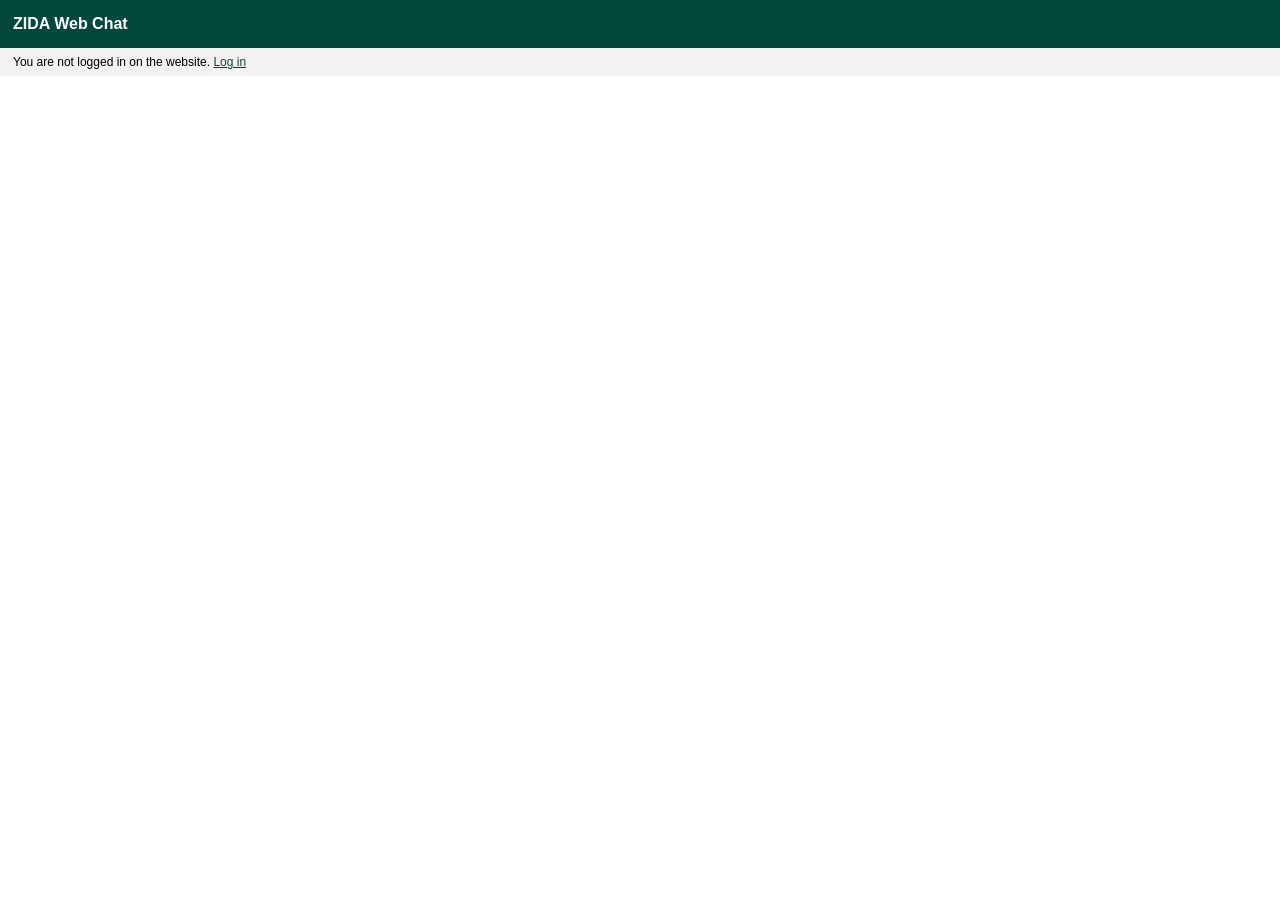
==== chat.html @ 809baa94 "agent implementation" ====
<!DOCTYPE html>
<html lang="en">
<head>
<title>Contoso Web Chat</title>
<meta name="viewport" content="width=device-width, initial-scale=1.0, shrink-to-fit=no">
<script src="https://cdn.botframework.com/botframework-webchat/latest/webchat.js"></script>
<script type="text/javascript" src="https://alcdn.msauth.net/browser/2.32.0/js/msal-browser.min.js"></script>
<script type="text/javascript">
if (typeof msal === 'undefined') document.write(unescape("%3Cscript src='https://alcdn.msftauth.net/browser/2.32.0/js/msal-browser.min.js' type='text/javascript' %3E%3C/script%3E"));
</script>
<!-- This styling is for the canvas demonstration purposes. It is recommended
that style is moved to separate file for organization in larger projects -->
<style>
html,
body {
height: 100%;
}
body {
margin: 0;
font-family: "Segoe UI", "Segoe UI Web (West European)", "Segoe UI", -apple-system, BlinkMacSystemFont, Roboto, "Helvetica Neue", sans-serif;
-webkit-font-smoothing: antialiased;
}
#header {
background-color: hsla(169, 92%, 14.7%, 1);
color: rgb(255, 255, 255);
font-weight: 600;
height: 48px;
padding: 0px 13px;
display: flex;
justify-content: space-between;
align-items: center;
}
#subheader {
background-color: rgb(243, 242, 241);
padding: 7px 13px;
font-size: 12px;
font-weight: 400;
}
a {
color: hsla(169, 92%, 14.7%, 1);
}
a:hover {
color: hsla(169, 92%, 14.7%, 1);
}
#webchat {
position: fixed;
height: calc(100% - 75px);
width: 100%;
top: 75px;
overflow: hidden;
}
#logout {
display: none;
}

</style>
</head>
<body>
<div id="chatwindow">
<div id="header">
ZIDA Web Chat
</div>
<div id="subheader">
<span id="loginStatus">You are not logged in on the website.</span>
<a id="login" href="#" onclick="onSignInClick()">Log in</a>
<a id="logout" href="#" onclick="onSignOutClick()">Log out</a>
</div>
<div id="webchat"> </div>
</div>
<script>
// TODO Change parameters below to your client id, tenant id and token endpoint.
// See documentation (https://learn.microsoft.com/en-us/microsoft-copilot-studio/configure-sso?tabs=webApp)
const clientId = "a1e38d29-55f5-4110-af53-dfb1aa56c6e1"
const tenantId = "a04a5b96-5d86-4d00-b35b-bc7e2a22f7dd"
const tokenEndpoint = "https://fcced93a5eb5e69b8c70fd6a9cb6ca.46.environment.api.powerplatform.com/powervirtualagents/botsbyschema/cre0e_agent/directline/token?api-version=2022-03-01-preview" // you can find the token URL via the mobile app channel configuration // you can find the token URL via the Mobile app channel configuration
// Config object to be passed to Msal on creation
const msalConfig = {
auth: {
clientId: clientId,
authority: "https://login.microsoftonline.com/a04a5b96-5d86-4d00-b35b-bc7e2a22f7dd"
},
cache: {
cacheLocation: "sessionStorage", // This configures where your cache will be stored
storeAuthStateInCookie: false, // Set this to 'true' if you are having issues on IE11 or Edge
}
};
// Add here scopes for id token to be used at MS Identity Platform endpoints.
const loginRequest = {
scopes: ["api://bd7f746d-48d6-4a75-a59a-02e1a3b7d90b/access_as_user"]
};

const msalInstance = new msal.PublicClientApplication(msalConfig);
// Handle login request after user clicks on login button
async function onSignInClick() {
try {
const loginResponse = await msalInstance.loginPopup(loginRequest);
} catch (err) {
console.log(err)
}
const accounts = msalInstance.getAllAccounts();
if (accounts.length > 0) {
msalInstance.setActiveAccount(accounts[0]);
user = accounts[0]
document.getElementById("loginStatus").innerHTML = "Currently logged in as " + user.name + " on the website."
// Hide login button and show logout button
document.getElementById("login").style.display = "none"
document.getElementById("logout").style.display = "inline"
// Render chat widget again to demonstrate that login credentials can be passed
await renderChatWidget()
}
}
// Retrieve if user is currently logged in
let user = null;
const accounts = msalInstance.getAllAccounts();
if (accounts.length > 0) {
user = accounts[0]
msalInstance.setActiveAccount(user);
document.getElementById("loginStatus").innerHTML = "Currently logged in as " + user.name + " on the website."
// Hide login button and show logout button
document.getElementById("login").style.display = "none"
document.getElementById("logout").style.display = "inline"
}
// Handle sign out request and refresh page
async function onSignOutClick() {
result = await msalInstance.logoutPopup({
account: user,
})
location.reload();
}
</script>
<script>
/**
* Retrieve tokenExchangeResource from OAuth card provided by the bot
* This tokenExchangeResource will later be used to request an accessToken with the right scope.
*/
function getOAuthCardResourceUri(activity) {
if (activity &&
activity.attachments &&
activity.attachments[0] &&
activity.attachments[0].contentType === 'application/vnd.microsoft.card.oauth' &&
activity.attachments[0].content.tokenExchangeResource) {
// asking for token exchange with AAD
return activity.attachments[0].content.tokenExchangeResource.uri;
}
}
/**
* Retrieve a new access token from the user for the PVA scope based on the tokenExchangeResource
*/
async function exchangeTokenAsync(resourceUri) {
let user = msalInstance.getAllAccounts();
if (user.length <= 0) {
return null
}
const tokenRequest = {
scopes: [resourceUri]
};
try {
const tokenResponse = await msalInstance.acquireTokenSilent(tokenRequest)
console.log("Acquired token for resource URI:", tokenResponse.accessToken);
return tokenResponse.accessToken;
} catch (err) {
console.log(err)
return null
}
return null
}
/**
* Helper function to fetch a JSON API
*/
async function fetchJSON(url, options = {}) {
const res = await fetch(url, {
...options,
headers: {
...options.headers,
accept: 'application/json'
}
});
if (!res.ok) {
throw new Error(`Failed to fetch JSON due to ${res.status}`);
}
return await res.json();
}
</script>
<script>
async function renderChatWidget() {
var userID = user?.localAccountId != null ?
(user.localAccountId).substr(0, 36) :
(Math.random().toString() + Date.now().toString()).substr(0, 64);
const { token } = await fetchJSON(tokenEndpoint);
// const directLine = window.WebChat.createDirectLine({ token });
const directLine = window.WebChat.createDirectLine({
token,
domain: "https://europe.directline.botframework.com/v3/directline"
});
const store = WebChat.createStore(
{},
({ dispatch }) => next => action => {
const { type } = action;
// Configure your bot to start the conversation automatically
// See https://learn.microsoft.com/en-us/microsoft-copilot-studio/configure-bot-greeting?tabs=web
if (action.type === "DIRECT_LINE/CONNECT_FULFILLED") {
dispatch({
meta: {
method: "keyboard",
},
payload: {
activity: {
channelData: {
postBack: true,
},
// Web Chat will show the 'Greeting' System Topic message which has a trigger-phrase 'hello'
name: 'startConversation',
type: "event"
},
},
type: "DIRECT_LINE/POST_ACTIVITY",
});
}
// Filter incoming activities from Direct Line to intercept the Login Card
// If we are logged in and have a valid auth token, we will directly pass this in the background to the bot.
if (action.type === 'DIRECT_LINE/INCOMING_ACTIVITY') {
const activity = action.payload.activity;
console.log("Incoming activity:", activity);
let resourceUri;
if (activity.from && activity.from.role === 'bot' && (resourceUri = getOAuthCardResourceUri(activity))) {
console.log(" OAuthCard Activity received");
console.log(" Full activity:", activity);
console.log(" tokenExchangeResource URI:", resourceUri);
console.log(" connectionName:", activity.attachments?.[0]?.content?.connectionName);
exchangeTokenAsync(resourceUri).then((token) => {
if (token) {
directLine.postActivity({
type: 'invoke',
name: 'signin/tokenExchange',
value: {
id: activity.attachments[0].content.tokenExchangeResource.id,
connectionName: activity.attachments[0].content.connectionName,
token
},
"from": {
id: userID,
name: user.name,
role: "user"
}
}).subscribe(
id => {
if (id === 'retry') {
// Bot was not able to handle the invoke, so display the oauthCard
return next(action);
}
// Tokenexchange successful and we do not display the oauthCard
},
error => {
// An error occurred to display the oauthCard
return next(action);
}
);
return;
}
else {
return next(action);
}
});
}
else {
return next(action);
}
}
else {
return next(action);
}
});
const styleOptions = {
// Add styleOptions to customize Web Chat canvas
hideUploadButton: true,
accent: 'hsla(169, 92%, 14.7%, 1)',
userAvatarBackgroundColor: 'transparent',
botAvatarBackgroundColor: 'transparent',
botAvatarImage: 'https://zidainvest.com/wp-content/uploads/2023/07/ZIDA-LOGO-2023-01-1-768x392.png',
botAvatarInitials: '',
userAvatarImage: 'https://content.powerapps.com/resource/makerx/static/media/user.0d06c38a.svg',
userAvatarInitials: 'User'
};

window.WebChat.renderWebChat(
{
directLine: directLine,
store,
userID: userID,
styleOptions
},
document.getElementById('webchat')
);
}
// Render the WebChat when the page loads
(async () => {
await renderChatWidget()
})()
</script>
</body>
</html>
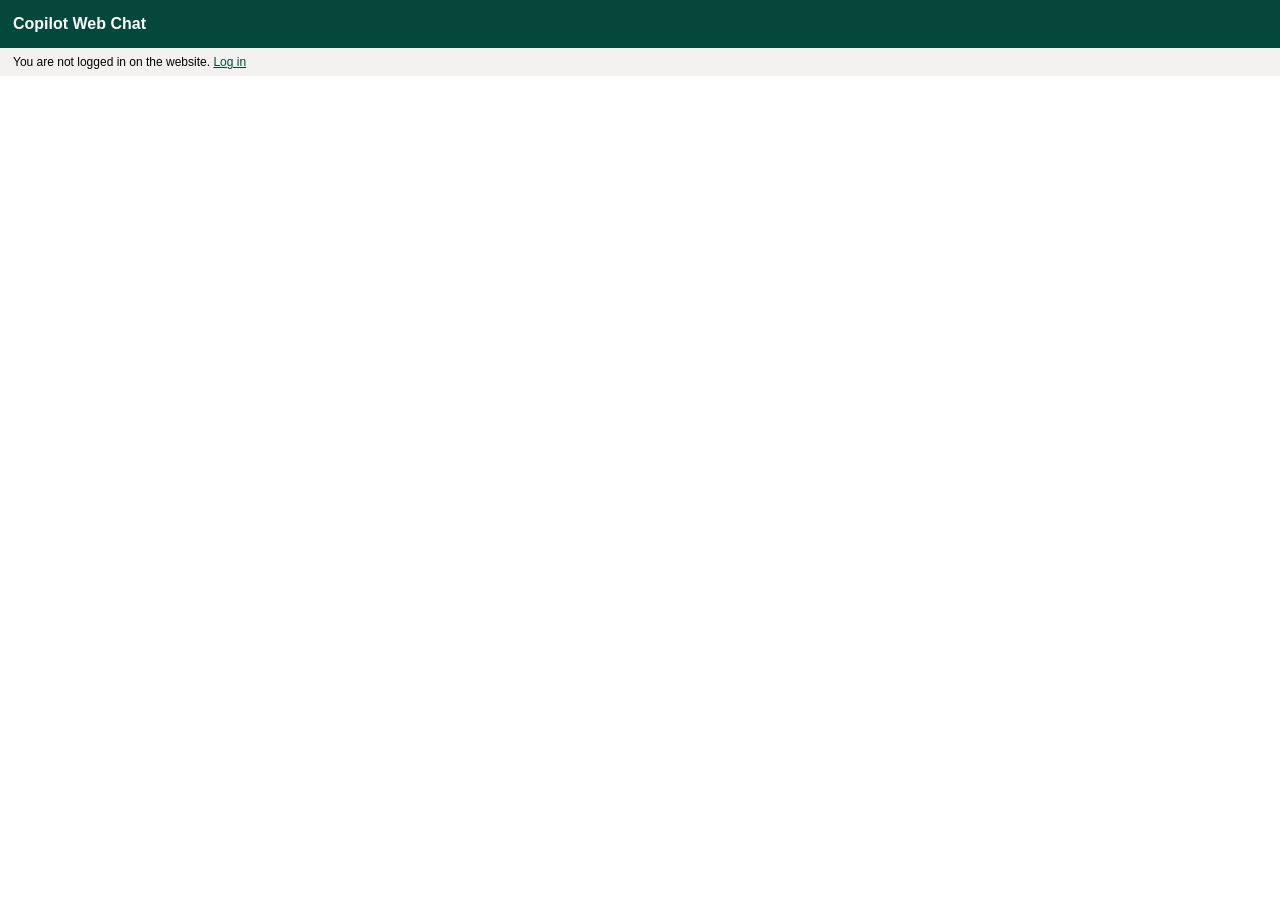
==== commit e157ae3f: "addition of gitignore and images in readme file" ====
--- a/chat.html
+++ b/chat.html
@@ -5,6 +5,7 @@
 <meta name="viewport" content="width=device-width, initial-scale=1.0, shrink-to-fit=no">
 <script src="https://cdn.botframework.com/botframework-webchat/latest/webchat.js"></script>
 <script type="text/javascript" src="https://alcdn.msauth.net/browser/2.32.0/js/msal-browser.min.js"></script>
+<script src="config.js"></script>
 <script type="text/javascript">
 if (typeof msal === 'undefined') document.write(unescape("%3Cscript src='https://alcdn.msftauth.net/browser/2.32.0/js/msal-browser.min.js' type='text/javascript' %3E%3C/script%3E"));
 </script>
@@ -58,7 +59,7 @@
 <body>
 <div id="chatwindow">
 <div id="header">
-ZIDA Web Chat
+Copilot Web Chat
 </div>
 <div id="subheader">
 <span id="loginStatus">You are not logged in on the website.</span>
@@ -70,15 +71,15 @@
 <script>
 // TODO Change parameters below to your client id, tenant id and token endpoint.
 // See documentation (https://learn.microsoft.com/en-us/microsoft-copilot-studio/configure-sso?tabs=webApp)
-const clientId = "a1e38d29-55f5-4110-af53-dfb1aa56c6e1"
-const tenantId = "a04a5b96-5d86-4d00-b35b-bc7e2a22f7dd"
-const tokenEndpoint = "https://fcced93a5eb5e69b8c70fd6a9cb6ca.46.environment.api.powerplatform.com/powervirtualagents/botsbyschema/cre0e_agent/directline/token?api-version=2022-03-01-preview" // you can find the token URL via the mobile app channel configuration // you can find the token URL via the Mobile app channel configuration
+const clientId = CONFIG.clientId;
+const tenantId = CONFIG.tenantId;
+const tokenEndpoint = CONFIG.tokenEndpoint;
+
 // Config object to be passed to Msal on creation
 const msalConfig = {
 auth: {
-clientId: clientId,
-authority: "https://login.microsoftonline.com/a04a5b96-5d86-4d00-b35b-bc7e2a22f7dd"
-},
+clientId: clientId,  // 👈 Must match your Canvas App Client ID
+authority: `https://login.microsoftonline.com/${tenantId}`}, // 👈 Must match your Azure AD tenant
 cache: {
 cacheLocation: "sessionStorage", // This configures where your cache will be stored
 storeAuthStateInCookie: false, // Set this to 'true' if you are having issues on IE11 or Edge
@@ -86,7 +87,7 @@
 };
 // Add here scopes for id token to be used at MS Identity Platform endpoints.
 const loginRequest = {
-scopes: ["api://bd7f746d-48d6-4a75-a59a-02e1a3b7d90b/access_as_user"]
+scopes: CONFIG.customScope // 👈 Replace with your custom scope name
 };
 
 const msalInstance = new msal.PublicClientApplication(msalConfig);
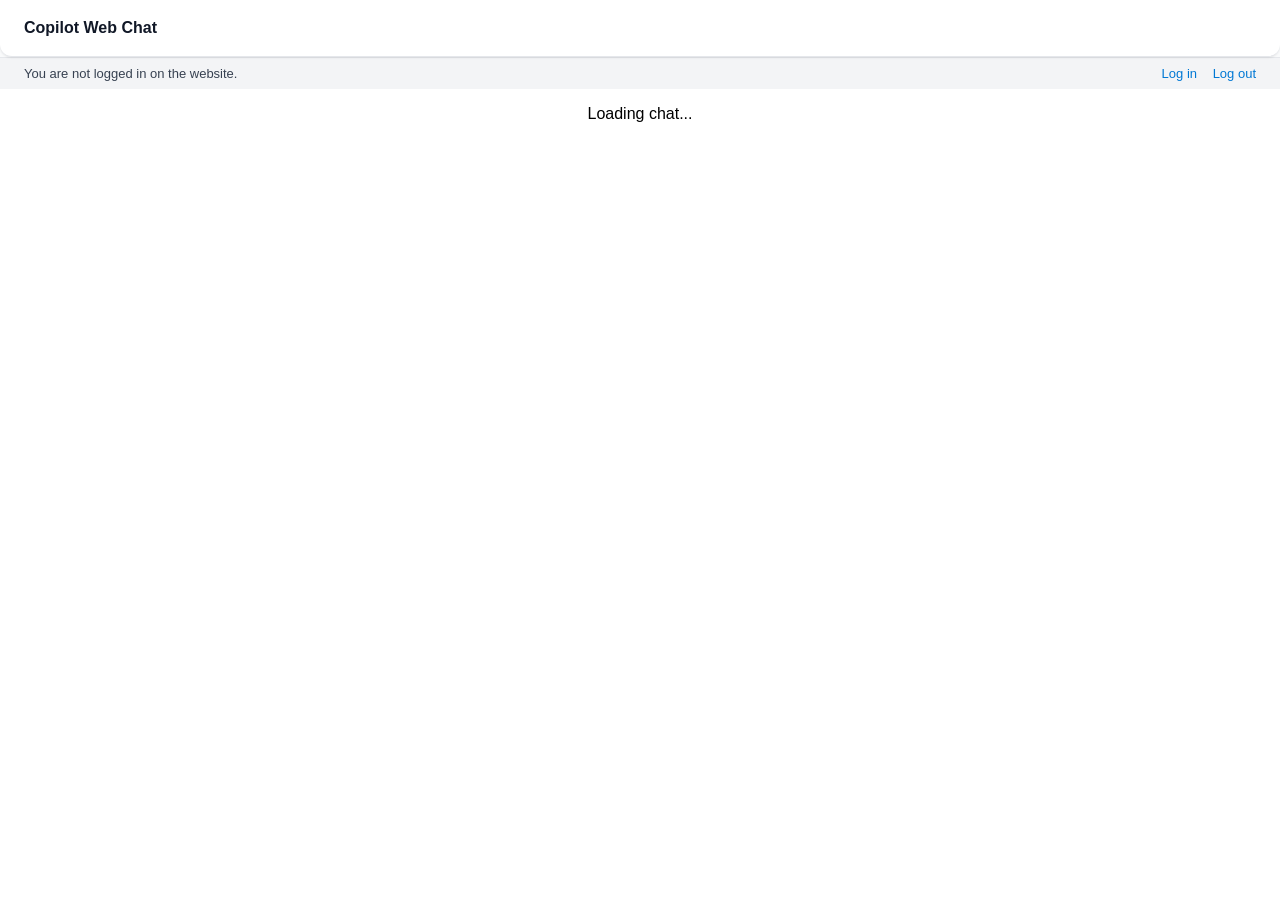
==== commit 5de453eb: "update on custom styling" ====
--- a/chat.html
+++ b/chat.html
@@ -1,302 +1,207 @@
 <!DOCTYPE html>
 <html lang="en">
 <head>
-<title>Contoso Web Chat</title>
-<meta name="viewport" content="width=device-width, initial-scale=1.0, shrink-to-fit=no">
-<script src="https://cdn.botframework.com/botframework-webchat/latest/webchat.js"></script>
-<script type="text/javascript" src="https://alcdn.msauth.net/browser/2.32.0/js/msal-browser.min.js"></script>
-<script src="config.js"></script>
-<script type="text/javascript">
-if (typeof msal === 'undefined') document.write(unescape("%3Cscript src='https://alcdn.msftauth.net/browser/2.32.0/js/msal-browser.min.js' type='text/javascript' %3E%3C/script%3E"));
-</script>
-<!-- This styling is for the canvas demonstration purposes. It is recommended
-that style is moved to separate file for organization in larger projects -->
-<style>
-html,
-body {
-height: 100%;
-}
-body {
-margin: 0;
-font-family: "Segoe UI", "Segoe UI Web (West European)", "Segoe UI", -apple-system, BlinkMacSystemFont, Roboto, "Helvetica Neue", sans-serif;
--webkit-font-smoothing: antialiased;
-}
-#header {
-background-color: hsla(169, 92%, 14.7%, 1);
-color: rgb(255, 255, 255);
-font-weight: 600;
-height: 48px;
-padding: 0px 13px;
-display: flex;
-justify-content: space-between;
-align-items: center;
-}
-#subheader {
-background-color: rgb(243, 242, 241);
-padding: 7px 13px;
-font-size: 12px;
-font-weight: 400;
-}
-a {
-color: hsla(169, 92%, 14.7%, 1);
-}
-a:hover {
-color: hsla(169, 92%, 14.7%, 1);
-}
-#webchat {
-position: fixed;
-height: calc(100% - 75px);
-width: 100%;
-top: 75px;
-overflow: hidden;
-}
-#logout {
-display: none;
-}
-
-</style>
+  <meta charset="UTF-8">
+  <title>Copilot Web Chat</title>
+  <meta name="viewport" content="width=device-width, initial-scale=1.0">
+  <script src="https://cdn.botframework.com/botframework-webchat/latest/webchat.js"></script>
+  <script src="config.js"></script>
+  <script src="https://alcdn.msauth.net/browser/2.32.0/js/msal-browser.min.js"></script>
+  <link rel="stylesheet" href="style.css">
 </head>
 <body>
-<div id="chatwindow">
-<div id="header">
-Copilot Web Chat
-</div>
-<div id="subheader">
-<span id="loginStatus">You are not logged in on the website.</span>
-<a id="login" href="#" onclick="onSignInClick()">Log in</a>
-<a id="logout" href="#" onclick="onSignOutClick()">Log out</a>
-</div>
-<div id="webchat"> </div>
-</div>
-<script>
-// TODO Change parameters below to your client id, tenant id and token endpoint.
-// See documentation (https://learn.microsoft.com/en-us/microsoft-copilot-studio/configure-sso?tabs=webApp)
-const clientId = CONFIG.clientId;
-const tenantId = CONFIG.tenantId;
-const tokenEndpoint = CONFIG.tokenEndpoint;
-
-// Config object to be passed to Msal on creation
-const msalConfig = {
-auth: {
-clientId: clientId,  // 👈 Must match your Canvas App Client ID
-authority: `https://login.microsoftonline.com/${tenantId}`}, // 👈 Must match your Azure AD tenant
-cache: {
-cacheLocation: "sessionStorage", // This configures where your cache will be stored
-storeAuthStateInCookie: false, // Set this to 'true' if you are having issues on IE11 or Edge
-}
-};
-// Add here scopes for id token to be used at MS Identity Platform endpoints.
-const loginRequest = {
-scopes: CONFIG.customScope // 👈 Replace with your custom scope name
-};
-
-const msalInstance = new msal.PublicClientApplication(msalConfig);
-// Handle login request after user clicks on login button
-async function onSignInClick() {
-try {
-const loginResponse = await msalInstance.loginPopup(loginRequest);
-} catch (err) {
-console.log(err)
-}
-const accounts = msalInstance.getAllAccounts();
-if (accounts.length > 0) {
-msalInstance.setActiveAccount(accounts[0]);
-user = accounts[0]
-document.getElementById("loginStatus").innerHTML = "Currently logged in as " + user.name + " on the website."
-// Hide login button and show logout button
-document.getElementById("login").style.display = "none"
-document.getElementById("logout").style.display = "inline"
-// Render chat widget again to demonstrate that login credentials can be passed
-await renderChatWidget()
-}
-}
-// Retrieve if user is currently logged in
-let user = null;
-const accounts = msalInstance.getAllAccounts();
-if (accounts.length > 0) {
-user = accounts[0]
-msalInstance.setActiveAccount(user);
-document.getElementById("loginStatus").innerHTML = "Currently logged in as " + user.name + " on the website."
-// Hide login button and show logout button
-document.getElementById("login").style.display = "none"
-document.getElementById("logout").style.display = "inline"
-}
-// Handle sign out request and refresh page
-async function onSignOutClick() {
-result = await msalInstance.logoutPopup({
-account: user,
-})
-location.reload();
-}
-</script>
-<script>
-/**
-* Retrieve tokenExchangeResource from OAuth card provided by the bot
-* This tokenExchangeResource will later be used to request an accessToken with the right scope.
-*/
-function getOAuthCardResourceUri(activity) {
-if (activity &&
-activity.attachments &&
-activity.attachments[0] &&
-activity.attachments[0].contentType === 'application/vnd.microsoft.card.oauth' &&
-activity.attachments[0].content.tokenExchangeResource) {
-// asking for token exchange with AAD
-return activity.attachments[0].content.tokenExchangeResource.uri;
-}
-}
-/**
-* Retrieve a new access token from the user for the PVA scope based on the tokenExchangeResource
-*/
-async function exchangeTokenAsync(resourceUri) {
-let user = msalInstance.getAllAccounts();
-if (user.length <= 0) {
-return null
-}
-const tokenRequest = {
-scopes: [resourceUri]
-};
-try {
-const tokenResponse = await msalInstance.acquireTokenSilent(tokenRequest)
-console.log("Acquired token for resource URI:", tokenResponse.accessToken);
-return tokenResponse.accessToken;
-} catch (err) {
-console.log(err)
-return null
-}
-return null
-}
-/**
-* Helper function to fetch a JSON API
-*/
-async function fetchJSON(url, options = {}) {
-const res = await fetch(url, {
-...options,
-headers: {
-...options.headers,
-accept: 'application/json'
-}
-});
-if (!res.ok) {
-throw new Error(`Failed to fetch JSON due to ${res.status}`);
-}
-return await res.json();
-}
-</script>
-<script>
-async function renderChatWidget() {
-var userID = user?.localAccountId != null ?
-(user.localAccountId).substr(0, 36) :
-(Math.random().toString() + Date.now().toString()).substr(0, 64);
-const { token } = await fetchJSON(tokenEndpoint);
-// const directLine = window.WebChat.createDirectLine({ token });
-const directLine = window.WebChat.createDirectLine({
-token,
-domain: "https://europe.directline.botframework.com/v3/directline"
-});
-const store = WebChat.createStore(
-{},
-({ dispatch }) => next => action => {
-const { type } = action;
-// Configure your bot to start the conversation automatically
-// See https://learn.microsoft.com/en-us/microsoft-copilot-studio/configure-bot-greeting?tabs=web
-if (action.type === "DIRECT_LINE/CONNECT_FULFILLED") {
-dispatch({
-meta: {
-method: "keyboard",
-},
-payload: {
-activity: {
-channelData: {
-postBack: true,
-},
-// Web Chat will show the 'Greeting' System Topic message which has a trigger-phrase 'hello'
-name: 'startConversation',
-type: "event"
-},
-},
-type: "DIRECT_LINE/POST_ACTIVITY",
-});
-}
-// Filter incoming activities from Direct Line to intercept the Login Card
-// If we are logged in and have a valid auth token, we will directly pass this in the background to the bot.
-if (action.type === 'DIRECT_LINE/INCOMING_ACTIVITY') {
-const activity = action.payload.activity;
-console.log("Incoming activity:", activity);
-let resourceUri;
-if (activity.from && activity.from.role === 'bot' && (resourceUri = getOAuthCardResourceUri(activity))) {
-console.log(" OAuthCard Activity received");
-console.log(" Full activity:", activity);
-console.log(" tokenExchangeResource URI:", resourceUri);
-console.log(" connectionName:", activity.attachments?.[0]?.content?.connectionName);
-exchangeTokenAsync(resourceUri).then((token) => {
-if (token) {
-directLine.postActivity({
-type: 'invoke',
-name: 'signin/tokenExchange',
-value: {
-id: activity.attachments[0].content.tokenExchangeResource.id,
-connectionName: activity.attachments[0].content.connectionName,
-token
-},
-"from": {
-id: userID,
-name: user.name,
-role: "user"
-}
-}).subscribe(
-id => {
-if (id === 'retry') {
-// Bot was not able to handle the invoke, so display the oauthCard
-return next(action);
-}
-// Tokenexchange successful and we do not display the oauthCard
-},
-error => {
-// An error occurred to display the oauthCard
-return next(action);
-}
-);
-return;
-}
-else {
-return next(action);
-}
-});
-}
-else {
-return next(action);
-}
-}
-else {
-return next(action);
-}
-});
-const styleOptions = {
-// Add styleOptions to customize Web Chat canvas
-hideUploadButton: true,
-accent: 'hsla(169, 92%, 14.7%, 1)',
-userAvatarBackgroundColor: 'transparent',
-botAvatarBackgroundColor: 'transparent',
-botAvatarImage: 'https://zidainvest.com/wp-content/uploads/2023/07/ZIDA-LOGO-2023-01-1-768x392.png',
-botAvatarInitials: '',
-userAvatarImage: 'https://content.powerapps.com/resource/makerx/static/media/user.0d06c38a.svg',
-userAvatarInitials: 'User'
-};
-
-window.WebChat.renderWebChat(
+  <div id="chatwindow">
+    <div id="header">Copilot Web Chat</div>
+    <div id="subheader">
+      <span id="loginStatus">You are not logged in on the website.</span>
+      <div>
+        <a id="login" href="#" onclick="onSignInClick()">Log in</a>
+        <a id="logout" href="#" onclick="onSignOutClick()">Log out</a>
+      </div>
+    </div>
+    <div id="webchat">
+      <div class="fade-in">Loading chat...</div>
+    </div>
+  </div>
+
+  <script>
+
+    const clientId = CONFIG.clientId; //replace with your Authentication App's Client ID
+    const tenantId = CONFIG.tenantId; //replace with your Tenant ID
+    const tokenEndpoint = CONFIG.tokenEndpoint; //replace with your Direct Line token endpoint
+
+    const msalConfig = {
+      auth: { clientId, authority: `https://login.microsoftonline.com/${tenantId}` },
+      cache: { cacheLocation: "sessionStorage", storeAuthStateInCookie: false }
+    };
+
+    const loginRequest = { scopes: [CONFIG.customScope] };
+    const msalInstance = new msal.PublicClientApplication(msalConfig);
+    let user = null;
+
+    async function onSignInClick() {
+      try { await msalInstance.loginPopup(loginRequest); } 
+      catch (err) { console.log(err); }
+
+      const accounts = msalInstance.getAllAccounts();
+      if (accounts.length > 0) {
+        msalInstance.setActiveAccount(accounts[0]);
+        user = accounts[0];
+        document.getElementById("loginStatus").innerHTML = "Currently logged in as " + user.name + " on the website.";
+        document.getElementById("login").style.display = "none";
+        document.getElementById("logout").style.display = "inline";
+        await renderChatWidget();
+      }
+    }
+
+    const accounts = msalInstance.getAllAccounts();
+    if (accounts.length > 0) {
+      user = accounts[0];
+      msalInstance.setActiveAccount(user);
+      document.getElementById("loginStatus").innerHTML = "Currently logged in as " + user.name + " on the website.";
+      document.getElementById("login").style.display = "none";
+      document.getElementById("logout").style.display = "inline";
+    }
+
+    async function onSignOutClick() {
+      await msalInstance.logoutPopup({ account: user });
+      location.reload();
+    }
+
+    function getOAuthCardResourceUri(activity) {
+      if (activity && activity.attachments && activity.attachments[0] &&
+          activity.attachments[0].contentType === 'application/vnd.microsoft.card.oauth' &&
+          activity.attachments[0].content.tokenExchangeResource) {
+        return activity.attachments[0].content.tokenExchangeResource.uri;
+      }
+    }
+
+    async function exchangeTokenAsync(resourceUri) {
+      let user = msalInstance.getAllAccounts();
+      if (user.length <= 0) return null;
+      const tokenRequest = { scopes: [resourceUri] };
+      try { return (await msalInstance.acquireTokenSilent(tokenRequest)).accessToken; }
+      catch (err) { console.log(err); return null; }
+    }
+
+    async function fetchJSON(url, options = {}) {
+      const res = await fetch(url, { ...options, headers: { ...options.headers, accept: 'application/json' }});
+      if (!res.ok) throw new Error(`Failed to fetch JSON due to ${res.status}`);
+      return await res.json();
+    }
+
+    async function renderChatWidget() {
+      var userID = user?.localAccountId ? user.localAccountId.substr(0,36) : (Math.random().toString() + Date.now().toString()).substr(0,64);
+      const { token } = await fetchJSON(tokenEndpoint);
+      const directLine = window.WebChat.createDirectLine({ token, domain: "https://europe.directline.botframework.com/v3/directline" });
+
+      const store = WebChat.createStore({}, ({ dispatch }) => next => action => {
+        if (action.type === "DIRECT_LINE/CONNECT_FULFILLED") {
+          dispatch({
+            type: "DIRECT_LINE/POST_ACTIVITY",
+            meta: { method: "keyboard" },
+            payload: { activity: { type: "event", name: "startConversation", channelData: { postBack: true } } }
+          });
+        }
+
+        if (action.type === 'DIRECT_LINE/INCOMING_ACTIVITY') {
+          const activity = action.payload.activity;
+          let resourceUri;
+          if (activity.from?.role === 'bot' && (resourceUri = getOAuthCardResourceUri(activity))) {
+            exchangeTokenAsync(resourceUri).then((token) => {
+              if (token) {
+                directLine.postActivity({
+                  type: 'invoke',
+                  name: 'signin/tokenExchange',
+                  value: {
+                    id: activity.attachments[0].content.tokenExchangeResource.id,
+                    connectionName: activity.attachments[0].content.connectionName,
+                    token
+                  },
+                  from: { id: userID, name: user.name, role: "user" }
+                }).subscribe(
+                  id => { if (id === 'retry') return next(action); },
+                  error => { return next(action); }
+                );
+                return;
+              } else return next(action);
+            });
+          } else return next(action);
+        } else return next(action);
+      });
+
+          const styleOptions = 
 {
-directLine: directLine,
-store,
-userID: userID,
-styleOptions
-},
-document.getElementById('webchat')
-);
-}
-// Render the WebChat when the page loads
-(async () => {
-await renderChatWidget()
-})()
-</script>
+    "accent":"#909da7",
+    "autoScrollSnapOnPage":true,
+    "autoScrollSnapOnPageOffset":0,
+    "avatarBorderRadius":"7%",
+    "avatarSize":31,
+    "botAvatarBackgroundColor":"#ffffff00",
+    "botAvatarImage":"images/logo.png",
+    "botAvatarInitials":"B",
+    "bubbleAttachmentMaxWidth":480,
+    "bubbleAttachmentMinWidth":250,
+    "bubbleBackground":"#f0eded",
+    "bubbleBorderColor":"#f5f5f5",
+    "bubbleBorderRadius":41,
+    "bubbleBorderStyle":"solid",
+    "bubbleBorderWidth":1,
+    "bubbleFromUserBackground":"#ebefff",
+    "bubbleFromUserBorderColor":"#f5f5f5",
+    "bubbleFromUserBorderRadius":41,
+    "bubbleFromUserBorderStyle":"solid",
+    "bubbleFromUserBorderWidth":1,
+    "bubbleFromUserNubOffset":0,
+    "bubbleFromUserNubSize":0,
+    "bubbleFromUserTextColor":"#242424",
+    "bubbleImageHeight":10,
+    "bubbleImageMaxHeight":240,
+    "bubbleImageMinHeight":240,
+    "bubbleMessageMaxWidth":480,
+    "bubbleMessageMinWidth":120,
+    "bubbleMinHeight":50,
+    "bubbleNubOffset":0,
+    "bubbleTextColor":"#242424",
+    "emojiSet":true,
+    "fontSizeSmall":"70%",
+    "hideUploadButton":true,
+    "messageActivityWordBreak":"break-word",
+    "monospaceFont":"Consolas",
+    "paddingRegular":10,
+    "paddingWide":10,
+    "primaryFont":null,
+    "sendBoxBorderTop":"solid 1px #808080",
+    "sendBoxButtonColor":"#0078d4",
+    "sendBoxButtonColorOnHover":"#006cbe",
+    "sendBoxButtonShadeBorderRadius":40,
+    "sendBoxButtonShadeColorOnHover":"",
+    "sendBoxHeight":60,
+    "sendBoxPlaceholderColor":"#171616",
+    "sendBoxTextColor":"#2e2d2d",
+    "showAvatarInGroup":"status",
+    "spinnerAnimationHeight":16,
+    "spinnerAnimationPadding":12,
+    "spinnerAnimationWidth":16,
+    "subtleColor":"#000000FF",
+    "suggestedActionBackgroundColor":"#909da7",
+    "suggestedActionBackgroundColorOnHover":"#0078D4",
+    "suggestedActionBorderColor":"",
+    "suggestedActionBorderRadius":10,
+    "suggestedActionBorderWidth":1,
+    "suggestedActionLayout":"flow",
+    "suggestedActionTextColor":"#FFFFFFFF",
+    "typingAnimationDuration":5000,"typingAnimationHeight":20,
+    "typingAnimationWidth":64,
+    "userAvatarBackgroundColor":"#222222",
+    "userAvatarImage":"https://avatars.githubusercontent.com/u/8174072?v=4&size=64",
+    "userAvatarInitials":"U"};
+
+
+      window.WebChat.renderWebChat({ directLine, store, userID, styleOptions }, document.getElementById('webchat'));
+    }
+
+    (async () => { await renderChatWidget(); })();
+  </script>
 </body>
-</html>+</html>
--- a/style.css
+++ b/style.css
@@ -0,0 +1,88 @@
+/* Global styles */
+    html, body {
+      height: 100%;
+      margin: 0;
+      font-family: "Inter", "Segoe UI", -apple-system, BlinkMacSystemFont, Roboto, sans-serif;
+      background-color: #f9fafb; /* page background */
+      display: flex;
+      flex-direction: column;
+    }
+
+    #chatwindow {
+      display: flex;
+      flex-direction: column;
+      height: 100vh;
+      width: 100%;
+    }
+
+    /* Header - light theme */
+    #header {
+      background-color: #ffffff;
+      color: #111827;
+      font-weight: 600;
+      font-size: 16px;
+      height: 56px;
+      padding: 0 24px;
+      display: flex;
+      align-items: center;
+      justify-content: space-between;
+      box-shadow: 0 1px 2px rgba(0,0,0,0.08);
+      position: sticky;
+      top: 0;
+      z-index: 10;
+      border-bottom: 1px solid #e5e7eb;
+      border-radius: 0 0 12px 12px;
+    }
+
+    /* Subheader/footer - light theme */
+    #subheader {
+      background-color: #f3f4f6;
+      color: #374151;
+      font-size: 13px;
+      display: flex;
+      justify-content: space-between;
+      align-items: center;
+      padding: 8px 24px;
+      border-top: 1px solid #e5e7eb;
+    }
+
+    #subheader a {
+      color: #0078d4; /* accent blue */
+      text-decoration: none;
+      font-weight: 500;
+      margin-left: 12px;
+      font-size: 13px;
+    }
+
+    #subheader a:hover {
+      text-decoration: underline;
+    }
+
+    /* WebChat container */
+    #webchat {
+      flex: 1;
+      overflow: hidden;
+      background-color: #ffffff; /* consistent chat background */
+      display: flex;
+      justify-content: center;
+      align-items: stretch;
+      padding: 16px;
+    }
+    .webchat__stack {
+      width: 100%;
+      max-width: 720px;
+      border-radius: 12px;
+      background-color: #ffffff;
+      box-shadow: 0 1px 3px rgba(0,0,0,0.08);
+      overflow: hidden;
+    }
+
+    /* Fade-in for loading messages */
+    .fade-in {
+      animation: fadeIn 0.3s ease-in-out;
+    }
+
+    @keyframes fadeIn {
+      from { opacity: 0; transform: translateY(10px); }
+      to { opacity: 1; transform: translateY(0); }
+    }
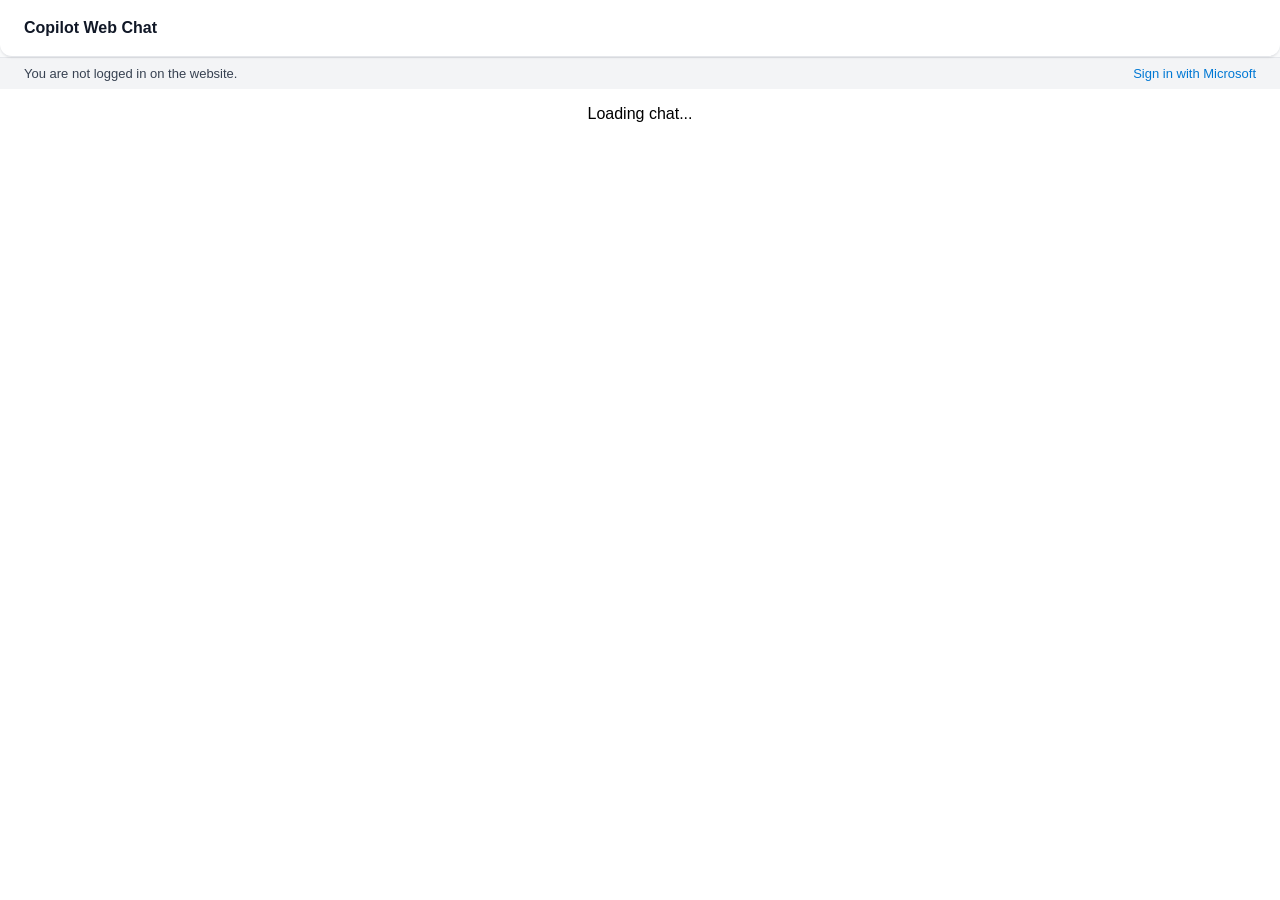
==== commit 2f33e5bf: "update on project structure and seperation of logic" ====
--- a/chat.html
+++ b/chat.html
@@ -5,9 +5,9 @@
   <title>Copilot Web Chat</title>
   <meta name="viewport" content="width=device-width, initial-scale=1.0">
   <script src="https://cdn.botframework.com/botframework-webchat/latest/webchat.js"></script>
-  <script src="config.js"></script>
+  <script src="/assets/js/config.js"></script>
   <script src="https://alcdn.msauth.net/browser/2.32.0/js/msal-browser.min.js"></script>
-  <link rel="stylesheet" href="style.css">
+  <link rel="stylesheet" href="/assets/css/style.css">
 </head>
 <body>
   <div id="chatwindow">
@@ -15,8 +15,8 @@
     <div id="subheader">
       <span id="loginStatus">You are not logged in on the website.</span>
       <div>
-        <a id="login" href="#" onclick="onSignInClick()">Log in</a>
-        <a id="logout" href="#" onclick="onSignOutClick()">Log out</a>
+        <a id="login" href="#" onclick="onSignInClick()">Sign in with Microsoft</a>
+        <a id="logout" href="#"  style="display:none" onclick="onSignOutClick()">Sign out</a>
       </div>
     </div>
     <div id="webchat">
@@ -24,184 +24,6 @@
     </div>
   </div>
 
-  <script>
-
-    const clientId = CONFIG.clientId; //replace with your Authentication App's Client ID
-    const tenantId = CONFIG.tenantId; //replace with your Tenant ID
-    const tokenEndpoint = CONFIG.tokenEndpoint; //replace with your Direct Line token endpoint
-
-    const msalConfig = {
-      auth: { clientId, authority: `https://login.microsoftonline.com/${tenantId}` },
-      cache: { cacheLocation: "sessionStorage", storeAuthStateInCookie: false }
-    };
-
-    const loginRequest = { scopes: [CONFIG.customScope] };
-    const msalInstance = new msal.PublicClientApplication(msalConfig);
-    let user = null;
-
-    async function onSignInClick() {
-      try { await msalInstance.loginPopup(loginRequest); } 
-      catch (err) { console.log(err); }
-
-      const accounts = msalInstance.getAllAccounts();
-      if (accounts.length > 0) {
-        msalInstance.setActiveAccount(accounts[0]);
-        user = accounts[0];
-        document.getElementById("loginStatus").innerHTML = "Currently logged in as " + user.name + " on the website.";
-        document.getElementById("login").style.display = "none";
-        document.getElementById("logout").style.display = "inline";
-        await renderChatWidget();
-      }
-    }
-
-    const accounts = msalInstance.getAllAccounts();
-    if (accounts.length > 0) {
-      user = accounts[0];
-      msalInstance.setActiveAccount(user);
-      document.getElementById("loginStatus").innerHTML = "Currently logged in as " + user.name + " on the website.";
-      document.getElementById("login").style.display = "none";
-      document.getElementById("logout").style.display = "inline";
-    }
-
-    async function onSignOutClick() {
-      await msalInstance.logoutPopup({ account: user });
-      location.reload();
-    }
-
-    function getOAuthCardResourceUri(activity) {
-      if (activity && activity.attachments && activity.attachments[0] &&
-          activity.attachments[0].contentType === 'application/vnd.microsoft.card.oauth' &&
-          activity.attachments[0].content.tokenExchangeResource) {
-        return activity.attachments[0].content.tokenExchangeResource.uri;
-      }
-    }
-
-    async function exchangeTokenAsync(resourceUri) {
-      let user = msalInstance.getAllAccounts();
-      if (user.length <= 0) return null;
-      const tokenRequest = { scopes: [resourceUri] };
-      try { return (await msalInstance.acquireTokenSilent(tokenRequest)).accessToken; }
-      catch (err) { console.log(err); return null; }
-    }
-
-    async function fetchJSON(url, options = {}) {
-      const res = await fetch(url, { ...options, headers: { ...options.headers, accept: 'application/json' }});
-      if (!res.ok) throw new Error(`Failed to fetch JSON due to ${res.status}`);
-      return await res.json();
-    }
-
-    async function renderChatWidget() {
-      var userID = user?.localAccountId ? user.localAccountId.substr(0,36) : (Math.random().toString() + Date.now().toString()).substr(0,64);
-      const { token } = await fetchJSON(tokenEndpoint);
-      const directLine = window.WebChat.createDirectLine({ token, domain: "https://europe.directline.botframework.com/v3/directline" });
-
-      const store = WebChat.createStore({}, ({ dispatch }) => next => action => {
-        if (action.type === "DIRECT_LINE/CONNECT_FULFILLED") {
-          dispatch({
-            type: "DIRECT_LINE/POST_ACTIVITY",
-            meta: { method: "keyboard" },
-            payload: { activity: { type: "event", name: "startConversation", channelData: { postBack: true } } }
-          });
-        }
-
-        if (action.type === 'DIRECT_LINE/INCOMING_ACTIVITY') {
-          const activity = action.payload.activity;
-          let resourceUri;
-          if (activity.from?.role === 'bot' && (resourceUri = getOAuthCardResourceUri(activity))) {
-            exchangeTokenAsync(resourceUri).then((token) => {
-              if (token) {
-                directLine.postActivity({
-                  type: 'invoke',
-                  name: 'signin/tokenExchange',
-                  value: {
-                    id: activity.attachments[0].content.tokenExchangeResource.id,
-                    connectionName: activity.attachments[0].content.connectionName,
-                    token
-                  },
-                  from: { id: userID, name: user.name, role: "user" }
-                }).subscribe(
-                  id => { if (id === 'retry') return next(action); },
-                  error => { return next(action); }
-                );
-                return;
-              } else return next(action);
-            });
-          } else return next(action);
-        } else return next(action);
-      });
-
-          const styleOptions = 
-{
-    "accent":"#909da7",
-    "autoScrollSnapOnPage":true,
-    "autoScrollSnapOnPageOffset":0,
-    "avatarBorderRadius":"7%",
-    "avatarSize":31,
-    "botAvatarBackgroundColor":"#ffffff00",
-    "botAvatarImage":"images/logo.png",
-    "botAvatarInitials":"B",
-    "bubbleAttachmentMaxWidth":480,
-    "bubbleAttachmentMinWidth":250,
-    "bubbleBackground":"#f0eded",
-    "bubbleBorderColor":"#f5f5f5",
-    "bubbleBorderRadius":41,
-    "bubbleBorderStyle":"solid",
-    "bubbleBorderWidth":1,
-    "bubbleFromUserBackground":"#ebefff",
-    "bubbleFromUserBorderColor":"#f5f5f5",
-    "bubbleFromUserBorderRadius":41,
-    "bubbleFromUserBorderStyle":"solid",
-    "bubbleFromUserBorderWidth":1,
-    "bubbleFromUserNubOffset":0,
-    "bubbleFromUserNubSize":0,
-    "bubbleFromUserTextColor":"#242424",
-    "bubbleImageHeight":10,
-    "bubbleImageMaxHeight":240,
-    "bubbleImageMinHeight":240,
-    "bubbleMessageMaxWidth":480,
-    "bubbleMessageMinWidth":120,
-    "bubbleMinHeight":50,
-    "bubbleNubOffset":0,
-    "bubbleTextColor":"#242424",
-    "emojiSet":true,
-    "fontSizeSmall":"70%",
-    "hideUploadButton":true,
-    "messageActivityWordBreak":"break-word",
-    "monospaceFont":"Consolas",
-    "paddingRegular":10,
-    "paddingWide":10,
-    "primaryFont":null,
-    "sendBoxBorderTop":"solid 1px #808080",
-    "sendBoxButtonColor":"#0078d4",
-    "sendBoxButtonColorOnHover":"#006cbe",
-    "sendBoxButtonShadeBorderRadius":40,
-    "sendBoxButtonShadeColorOnHover":"",
-    "sendBoxHeight":60,
-    "sendBoxPlaceholderColor":"#171616",
-    "sendBoxTextColor":"#2e2d2d",
-    "showAvatarInGroup":"status",
-    "spinnerAnimationHeight":16,
-    "spinnerAnimationPadding":12,
-    "spinnerAnimationWidth":16,
-    "subtleColor":"#000000FF",
-    "suggestedActionBackgroundColor":"#909da7",
-    "suggestedActionBackgroundColorOnHover":"#0078D4",
-    "suggestedActionBorderColor":"",
-    "suggestedActionBorderRadius":10,
-    "suggestedActionBorderWidth":1,
-    "suggestedActionLayout":"flow",
-    "suggestedActionTextColor":"#FFFFFFFF",
-    "typingAnimationDuration":5000,"typingAnimationHeight":20,
-    "typingAnimationWidth":64,
-    "userAvatarBackgroundColor":"#222222",
-    "userAvatarImage":"https://avatars.githubusercontent.com/u/8174072?v=4&size=64",
-    "userAvatarInitials":"U"};
-
-
-      window.WebChat.renderWebChat({ directLine, store, userID, styleOptions }, document.getElementById('webchat'));
-    }
-
-    (async () => { await renderChatWidget(); })();
-  </script>
+<script src="/assets/js/chat.js"></script>
 </body>
 </html>
--- a/assets/css/style.css
+++ b/assets/css/style.css
@@ -0,0 +1,88 @@
+/* Global styles */
+    html, body {
+      height: 100%;
+      margin: 0;
+      font-family: "Inter", "Segoe UI", -apple-system, BlinkMacSystemFont, Roboto, sans-serif;
+      background-color: #f9fafb; /* page background */
+      display: flex;
+      flex-direction: column;
+    }
+
+    #chatwindow {
+      display: flex;
+      flex-direction: column;
+      height: 100vh;
+      width: 100%;
+    }
+
+    /* Header - light theme */
+    #header {
+      background-color: #ffffff;
+      color: #111827;
+      font-weight: 600;
+      font-size: 16px;
+      height: 56px;
+      padding: 0 24px;
+      display: flex;
+      align-items: center;
+      justify-content: space-between;
+      box-shadow: 0 1px 2px rgba(0,0,0,0.08);
+      position: sticky;
+      top: 0;
+      z-index: 10;
+      border-bottom: 1px solid #e5e7eb;
+      border-radius: 0 0 12px 12px;
+    }
+
+    /* Subheader/footer - light theme */
+    #subheader {
+      background-color: #f3f4f6;
+      color: #374151;
+      font-size: 13px;
+      display: flex;
+      justify-content: space-between;
+      align-items: center;
+      padding: 8px 24px;
+      border-top: 1px solid #e5e7eb;
+    }
+
+    #subheader a {
+      color: #0078d4; /* accent blue */
+      text-decoration: none;
+      font-weight: 500;
+      margin-left: 12px;
+      font-size: 13px;
+    }
+
+    #subheader a:hover {
+      text-decoration: underline;
+    }
+
+    /* WebChat container */
+    #webchat {
+      flex: 1;
+      overflow: hidden;
+      background-color: #ffffff; /* consistent chat background */
+      display: flex;
+      justify-content: center;
+      align-items: stretch;
+      padding: 16px;
+    }
+    .webchat__stack {
+      width: 100%;
+      max-width: 720px;
+      border-radius: 12px;
+      background-color: #ffffff;
+      box-shadow: 0 1px 3px rgba(0,0,0,0.08);
+      overflow: hidden;
+    }
+
+    /* Fade-in for loading messages */
+    .fade-in {
+      animation: fadeIn 0.3s ease-in-out;
+    }
+
+    @keyframes fadeIn {
+      from { opacity: 0; transform: translateY(10px); }
+      to { opacity: 1; transform: translateY(0); }
+    }
